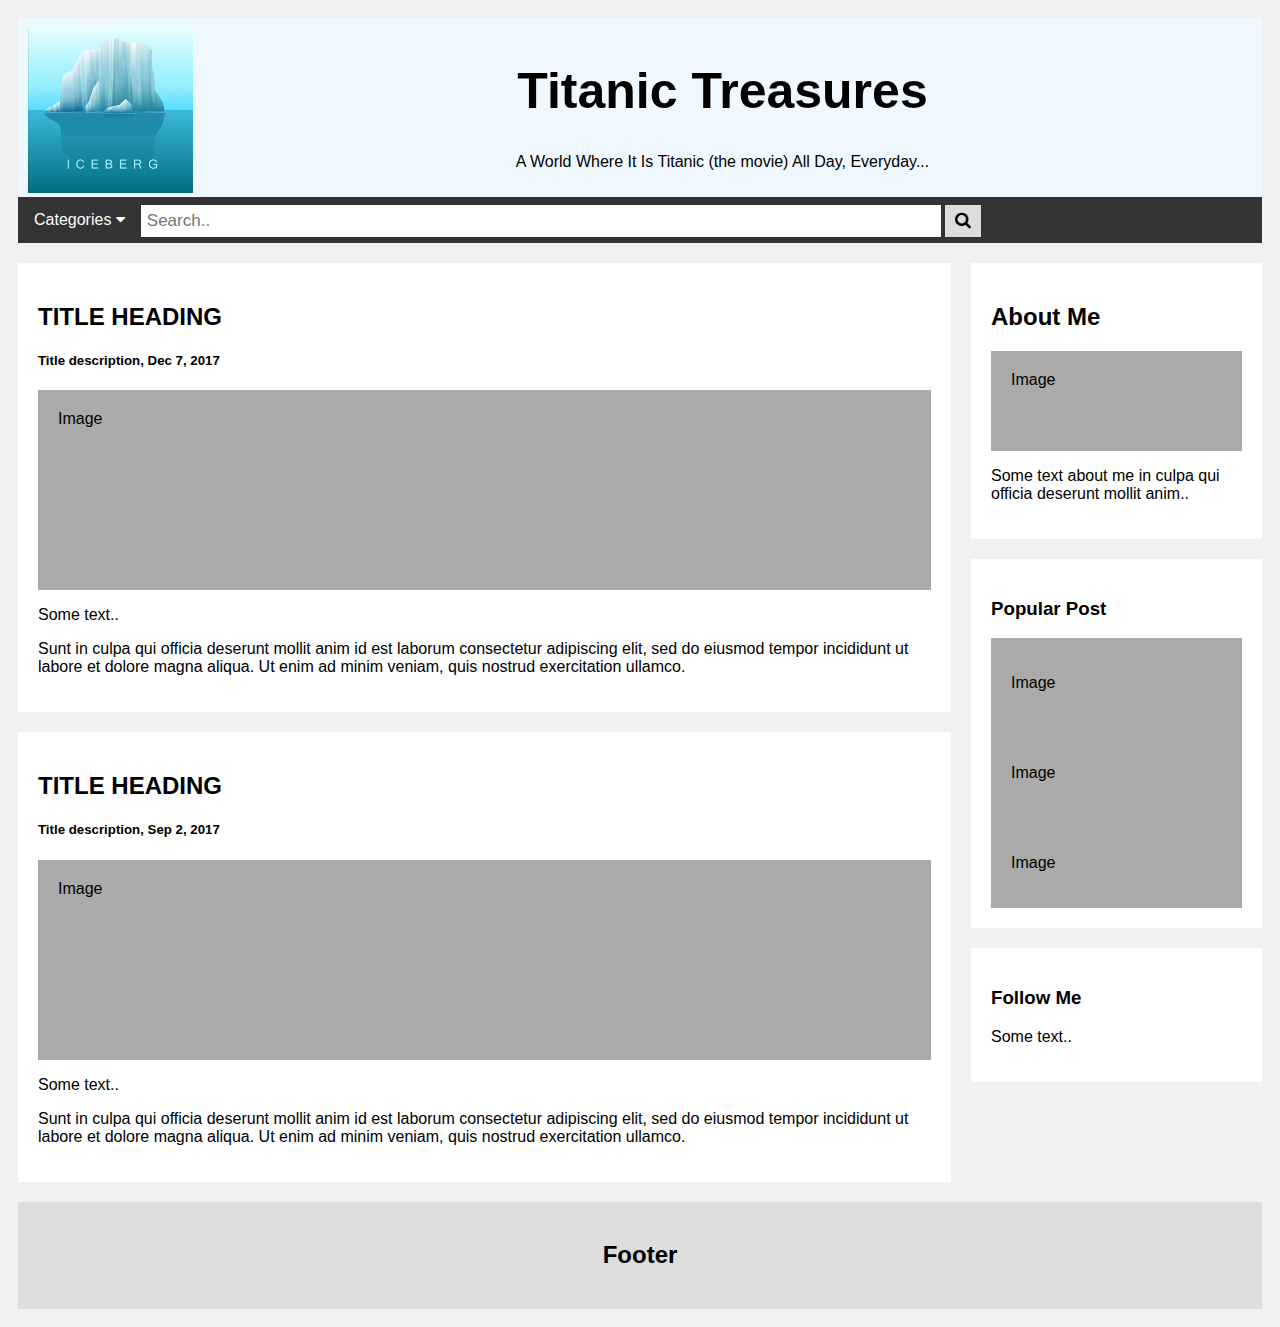
==== index.html @ 1b1c35e7 "index page creation" ====
<!DOCTYPE html>
<html>
<head>
<link rel="stylesheet" href="https://cdnjs.cloudflare.com/ajax/libs/font-awesome/4.7.0/css/font-awesome.min.css">

<style>
* {
    box-sizing: border-box;
}

body {
    font-family: Arial;
    padding: 10px;
    background: #f1f1f1;
}

/* Header */
.header {
    padding: 10px;
    text-align: center;
    background: aliceblue;
}

.header img {
  float: left;
  width: 165x;
  height: 165px;
  background: #555;

}

.header h1 {
    font-size: 50px;
}

/* Style the top navigation bar */
.topnav {
    overflow: hidden;
    background-color: #333;
}

/* Style the topnav links */
.topnav a {
    float: left;
    display: block;
    color: #f2f2f2;
    text-align: center;
    padding: 14px 16px;
    text-decoration: none;
}

.topnav .search-container {
  float: middle;
  
}

.topnav input[type=text] {
  padding: 6px;
  margin-top: 8px;
  font-size: 17px;
  border: none;
  width: 800px;
}

.topnav .search-container button {
  float: middle;
  padding: 6px 10px;
  margin-top: 8px;
  margin-right: 16px;
  background: #ddd;
  font-size: 17px;
  border: none;
  cursor: pointer;
}

.topnav .search-container button:hover, .dropdown:hover .dropbtn {
  background: #ccc;
}

@media screen and (max-width: 600px) {
  .topnav .search-container {
    float: none;
  }
  .topnav a, .topnav input[type=text], .topnav .search-container button {
    float: none;
    display: block;
    text-align: left;
    width: 100%;
    margin: 0;
    padding: 14px;
  }
  .topnav input[type=text] {
    border: 1px solid #ccc;  
  }
}
.dropdown {
    float: left;
    overflow: hidden;
}

.dropdown .dropbtn {
    font-size: 16px;    
    border: none;
    outline: none;
    color: white;
    padding: 14px 16px;
    background-color: inherit;
    font-family: inherit;
    margin: 0;
}

.dropdown-content {
    display: none;
    position: absolute;
    background-color: #f9f9f9;
    min-width: 160px;
    box-shadow: 0px 8px 16px 0px rgba(0,0,0,0.2);
    z-index: 1;
}

.dropdown-content a {
    float: none;
    color: black;
    padding: 12px 16px;
    text-decoration: none;
    display: block;
    text-align: left;
}

.dropdown-content a:hover {
    background-color: #ddd;
}

.dropdown:hover .dropdown-content {
    display: block;
}

/* Change color on hover */
.topnav a:hover {
    background-color: #ddd;
    color: black;
}

/* Create two unequal columns that floats next to each other */
/* Left column */
.leftcolumn {   
    float: left;
    width: 75%;
}

/* Right column */
.rightcolumn {
    float: left;
    width: 25%;
    background-color: #f1f1f1;
    padding-left: 20px;
}

/* Fake image */
.fakeimg {
    background-color: #aaa;
    width: 100%;
    padding: 20px;
}

/* Add a card effect for articles */
.card {
    background-color: white;
    padding: 20px;
    margin-top: 20px;
}

/* Clear floats after the columns */
.row:after {
    content: "";
    display: table;
    clear: both;
}

/* Footer */
.footer {
    padding: 20px;
    text-align: center;
    background: #ddd;
    margin-top: 20px;
}

/* Responsive layout - when the screen is less than 800px wide, make the two columns stack on top of each other instead of next to each other */
@media screen and (max-width: 800px) {
    .leftcolumn, .rightcolumn {   
        width: 100%;
        padding: 0;
    }
}

/* Responsive layout - when the screen is less than 400px wide, make the navigation links stack on top of each other instead of next to each other */
@media screen and (max-width: 400px) {
    .topnav a {
        float: none;
        width: 100%;
    }
}
</style>
</head>
<body>

<div class="header">
  <img src="iceberg.jpg" alt="logo" />
  <h1>Titanic Treasures</h1>
  <p>A World Where It Is Titanic (the movie) All Day, Everyday...</p>
</div>

<div class="topnav">
  <div class="dropdown">
    <button class="dropbtn">Categories 
      <i class="fa fa-caret-down"></i>
    </button>
    <div class="dropdown-content">
      <a href="#">Link 1</a>
      <a href="#">Link 2</a>
      <a href="#">Link 3</a>
    </div>
  </div> 
  <div class="search-container">
    <form action="/action_page.php">
      <input type="text" placeholder="Search.." name="search">
      <button type="submit"><i class="fa fa-search"></i></button>
    </form>
  </div>
</div>

<div class="row">
  <div class="leftcolumn">
    <div class="card">
      <h2>TITLE HEADING</h2>
      <h5>Title description, Dec 7, 2017</h5>
      <div class="fakeimg" style="height:200px;">Image</div>
      <p>Some text..</p>
      <p>Sunt in culpa qui officia deserunt mollit anim id est laborum consectetur adipiscing elit, sed do eiusmod tempor incididunt ut labore et dolore magna aliqua. Ut enim ad minim veniam, quis nostrud exercitation ullamco.</p>
    </div>
    <div class="card">
      <h2>TITLE HEADING</h2>
      <h5>Title description, Sep 2, 2017</h5>
      <div class="fakeimg" style="height:200px;">Image</div>
      <p>Some text..</p>
      <p>Sunt in culpa qui officia deserunt mollit anim id est laborum consectetur adipiscing elit, sed do eiusmod tempor incididunt ut labore et dolore magna aliqua. Ut enim ad minim veniam, quis nostrud exercitation ullamco.</p>
    </div>
  </div>
  <div class="rightcolumn">
    <div class="card">
      <h2>About Me</h2>
      <div class="fakeimg" style="height:100px;">Image</div>
      <p>Some text about me in culpa qui officia deserunt mollit anim..</p>
    </div>
    <div class="card">
      <h3>Popular Post</h3>
      <div class="fakeimg"><p>Image</p></div>
      <div class="fakeimg"><p>Image</p></div>
      <div class="fakeimg"><p>Image</p></div>
    </div>
    <div class="card">
      <h3>Follow Me</h3>
      <p>Some text..</p>
    </div>
  </div>
</div>

<div class="footer">
  <h2>Footer</h2>
</div>

</body>
</html>
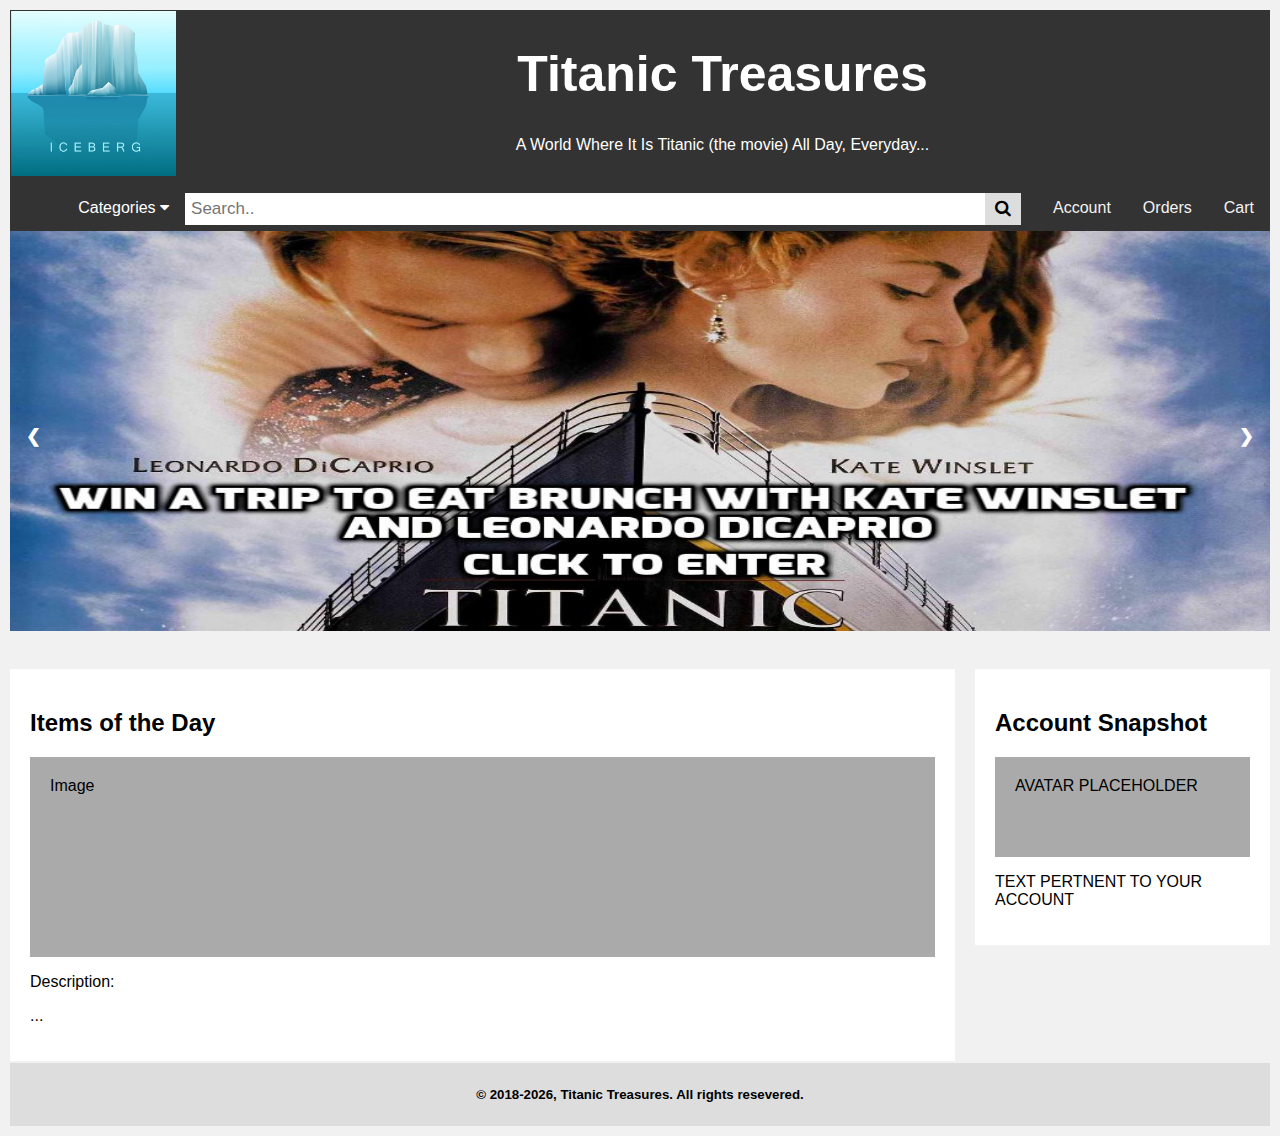
==== commit 7778bf86: "finishedIndex" ====
--- a/index.html
+++ b/index.html
@@ -1,6 +1,7 @@
 <!DOCTYPE html>
 <html>
 <head>
+
 <link rel="stylesheet" href="https://cdnjs.cloudflare.com/ajax/libs/font-awesome/4.7.0/css/font-awesome.min.css">
 
 <style>
@@ -16,9 +17,10 @@
 
 /* Header */
 .header {
-    padding: 10px;
+    padding: 1px;
     text-align: center;
-    background: aliceblue;
+    background: #333;
+	height: 175px;
 }
 
 .header img {
@@ -31,6 +33,7 @@
 
 .header h1 {
     font-size: 50px;
+	color: white;
 }
 
 /* Style the top navigation bar */
@@ -41,7 +44,7 @@
 
 /* Style the topnav links */
 .topnav a {
-    float: left;
+    float: right;
     display: block;
     color: #f2f2f2;
     text-align: center;
@@ -50,7 +53,7 @@
 }
 
 .topnav .search-container {
-  float: middle;
+  float: right;
   
 }
 
@@ -63,7 +66,7 @@
 }
 
 .topnav .search-container button {
-  float: middle;
+  float: right;
   padding: 6px 10px;
   margin-top: 8px;
   margin-right: 16px;
@@ -94,7 +97,7 @@
   }
 }
 .dropdown {
-    float: left;
+    float: right;
     overflow: hidden;
 }
 
@@ -135,6 +138,110 @@
     display: block;
 }
 
+a {
+    text-decoration: none;
+    display: inline-block;
+    padding: 8px 16px;
+}
+* {box-sizing: border-box}
+body {font-family: Verdana, sans-serif; margin:0}
+.mySlides {display: none}
+img {vertical-align: middle;}
+
+/* Slideshow container */
+.slideshow-container {
+  max-width: 10000px;
+  position: relative;
+  margin: auto;
+}
+
+/* Next & previous buttons */
+.prev, .next {
+  cursor: pointer;
+  position: absolute;
+  top: 50%;
+  width: auto;
+  padding: 16px;
+  margin-top: -22px;
+  color: white;
+  font-weight: bold;
+  font-size: 18px;
+  transition: 0.6s ease;
+  border-radius: 0 3px 3px 0;
+}
+
+/* Position the "next button" to the right */
+.next {
+  right: 0;
+  border-radius: 3px 0 0 3px;
+}
+
+/* On hover, add a black background color with a little bit see-through */
+.prev:hover, .next:hover {
+  background-color: rgba(0,0,0,0);
+}
+
+/* Caption text */
+.text {
+  color: #f2f2f2;
+  font-size: 15px;
+  padding: 8px 12px;
+  position: absolute;
+  bottom: 8px;
+  width: 100%;
+  text-align: center;
+}
+
+/* Number text (1/3 etc) */
+.numbertext {
+  color: #f2f2f2;
+  font-size: 12px;
+  padding: 8px 12px;
+  position: absolute;
+  top: 0;
+}
+
+/* The dots/bullets/indicators */
+.dot {
+  cursor: pointer;
+  height: 15px;
+  width: 15px;
+  margin: 0 2px;
+  background-color: #bbb;
+  border-radius: 50%;
+  display: inline-block;
+  transition: background-color 0.6s ease;
+}
+
+.active, .dot:hover {
+  background-color: #717171;
+}
+
+/* Fading animation */
+.fade {
+  -webkit-animation-name: fade;
+  -webkit-animation-duration: 1.5s;
+  animation-name: fade;
+  animation-duration: 1.5s;
+}
+
+@-webkit-keyframes fade {
+  from {opacity: .4} 
+  to {opacity: 1}
+}
+
+@keyframes fade {
+  from {opacity: .4} 
+  to {opacity: 1}
+}
+
+/* On smaller screens, decrease text size */
+@media only screen and (max-width: 300px) {
+  .prev, .next,.text {font-size: 11px}
+}
+
+
+
 /* Change color on hover */
 .topnav a:hover {
     background-color: #ddd;
@@ -179,10 +286,10 @@
 
 /* Footer */
 .footer {
-    padding: 20px;
+    padding: 2px;
     text-align: center;
     background: #ddd;
-    margin-top: 20px;
+    margin-top: 2px;
 }
 
 /* Responsive layout - when the screen is less than 800px wide, make the two columns stack on top of each other instead of next to each other */
@@ -207,10 +314,19 @@
 <div class="header">
   <img src="iceberg.jpg" alt="logo" />
   <h1>Titanic Treasures</h1>
-  <p>A World Where It Is Titanic (the movie) All Day, Everyday...</p>
+  <p style="color:white;">A World Where It Is Titanic (the movie) All Day, Everyday...</p>
 </div>
 
 <div class="topnav">
+  <a href="#">Cart</a>
+  <a href="#">Orders</a>
+  <a href="#">Account</a>
+  <div class="search-container">
+    <form action="/action_page.php">
+      <input type="text" placeholder="Search.." name="search">
+      <button type="submit"><i class="fa fa-search"></i></button>
+    </form>
+  </div>
   <div class="dropdown">
     <button class="dropbtn">Categories 
       <i class="fa fa-caret-down"></i>
@@ -221,52 +337,78 @@
       <a href="#">Link 3</a>
     </div>
   </div> 
-  <div class="search-container">
-    <form action="/action_page.php">
-      <input type="text" placeholder="Search.." name="search">
-      <button type="submit"><i class="fa fa-search"></i></button>
-    </form>
-  </div>
-</div>
+</div>
+
+<div class="slideshow-container">
+
+<div class="mySlides fade">
+  <img src="titanicFirst.jpg" style="width:100%" height = "400">
+</div>
+
+<div class="mySlides fade">
+  <img src="titanicSecond.jpg" style="width:100%" height = "400">
+</div>
+
+<div class="mySlides fade">
+  <img src="titanicThird.jpg" style="width:100%" height = "400">
+</div>
+
+<a class="prev" onclick="plusSlides(-1)">&#10094;</a>
+<a class="next" onclick="plusSlides(1)">&#10095;</a>
+
+</div>
+<br>
+
+<script>
+var slideIndex = 1;
+showSlides(slideIndex);
+
+function plusSlides(n) {
+  showSlides(slideIndex += n);
+}
+
+function currentSlide(n) {
+  showSlides(slideIndex = n);
+}
+
+function showSlides(n) {
+  var i;
+  var slides = document.getElementsByClassName("mySlides");
+  var dots = document.getElementsByClassName("dot");
+  if (n > slides.length) {slideIndex = 1}    
+  if (n < 1) {slideIndex = slides.length}
+  for (i = 0; i < slides.length; i++) {
+      slides[i].style.display = "none";  
+  }
+  for (i = 0; i < dots.length; i++) {
+      dots[i].className = dots[i].className.replace(" active", "");
+  }
+  slides[slideIndex-1].style.display = "block";  
+  dots[slideIndex-1].className += " active";
+}
+</script>
+
 
 <div class="row">
   <div class="leftcolumn">
     <div class="card">
-      <h2>TITLE HEADING</h2>
-      <h5>Title description, Dec 7, 2017</h5>
+      <h2>Items of the Day</h2>
       <div class="fakeimg" style="height:200px;">Image</div>
-      <p>Some text..</p>
-      <p>Sunt in culpa qui officia deserunt mollit anim id est laborum consectetur adipiscing elit, sed do eiusmod tempor incididunt ut labore et dolore magna aliqua. Ut enim ad minim veniam, quis nostrud exercitation ullamco.</p>
-    </div>
-    <div class="card">
-      <h2>TITLE HEADING</h2>
-      <h5>Title description, Sep 2, 2017</h5>
-      <div class="fakeimg" style="height:200px;">Image</div>
-      <p>Some text..</p>
-      <p>Sunt in culpa qui officia deserunt mollit anim id est laborum consectetur adipiscing elit, sed do eiusmod tempor incididunt ut labore et dolore magna aliqua. Ut enim ad minim veniam, quis nostrud exercitation ullamco.</p>
+      <p>Description:</p>
+      <p>...</p>
     </div>
   </div>
   <div class="rightcolumn">
     <div class="card">
-      <h2>About Me</h2>
-      <div class="fakeimg" style="height:100px;">Image</div>
-      <p>Some text about me in culpa qui officia deserunt mollit anim..</p>
-    </div>
-    <div class="card">
-      <h3>Popular Post</h3>
-      <div class="fakeimg"><p>Image</p></div>
-      <div class="fakeimg"><p>Image</p></div>
-      <div class="fakeimg"><p>Image</p></div>
-    </div>
-    <div class="card">
-      <h3>Follow Me</h3>
-      <p>Some text..</p>
+      <h2>Account Snapshot</h2>
+      <div class="fakeimg" style="height:100px;">AVATAR PLACEHOLDER</div>
+      <p>TEXT PERTNENT TO YOUR ACCOUNT</p>
     </div>
   </div>
 </div>
 
 <div class="footer">
-  <h2>Footer</h2>
+  <h5>&copy; 2018<script>new Date().getFullYear()>2010&&document.write("-"+new Date().getFullYear());</script>, Titanic Treasures. All rights resevered.</h5>
 </div>
 
 </body>
